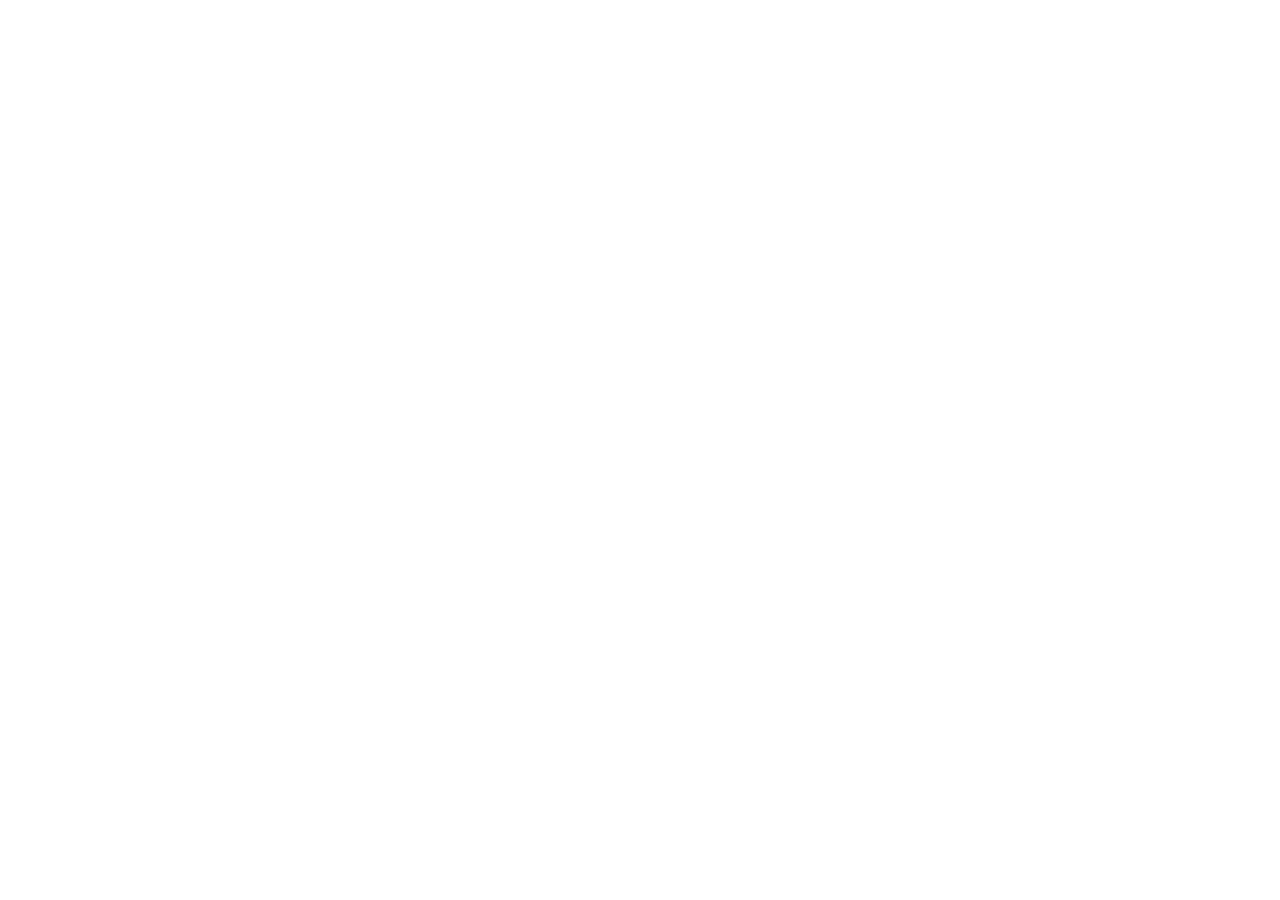
==== contact.html @ 520643bc "created a contact us html file" ====
<!DOCTYPE html>
<html lang="en">
<head>
    <meta charset="UTF-8">
    <meta name="viewport" content="width=device-width, initial-scale=1.0">
    <title>Contact Us</title>
</head>
<body>
    
</body>
</html>
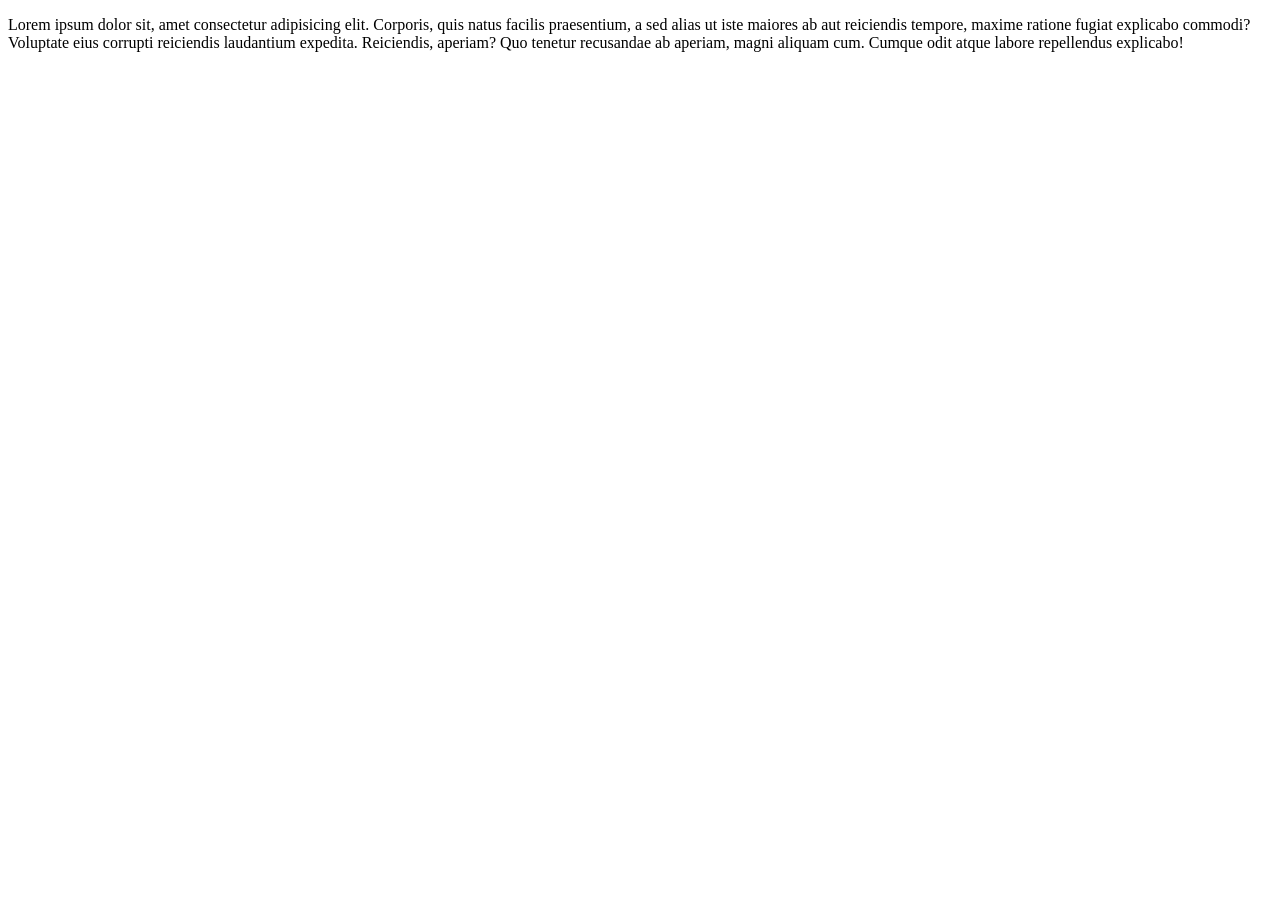
==== commit 59057c57: "add heading and paragraph for project" ====
--- a/contact.html
+++ b/contact.html
@@ -6,6 +6,7 @@
     <title>Contact Us</title>
 </head>
 <body>
+    <p> Lorem ipsum dolor sit, amet consectetur adipisicing elit. Corporis, quis natus facilis praesentium, a sed alias ut iste maiores ab aut reiciendis tempore, maxime ratione fugiat explicabo commodi? Voluptate eius corrupti reiciendis laudantium expedita. Reiciendis, aperiam? Quo tenetur recusandae ab aperiam, magni aliquam cum. Cumque odit atque labore repellendus explicabo!</p>
     
 </body>
 </html>
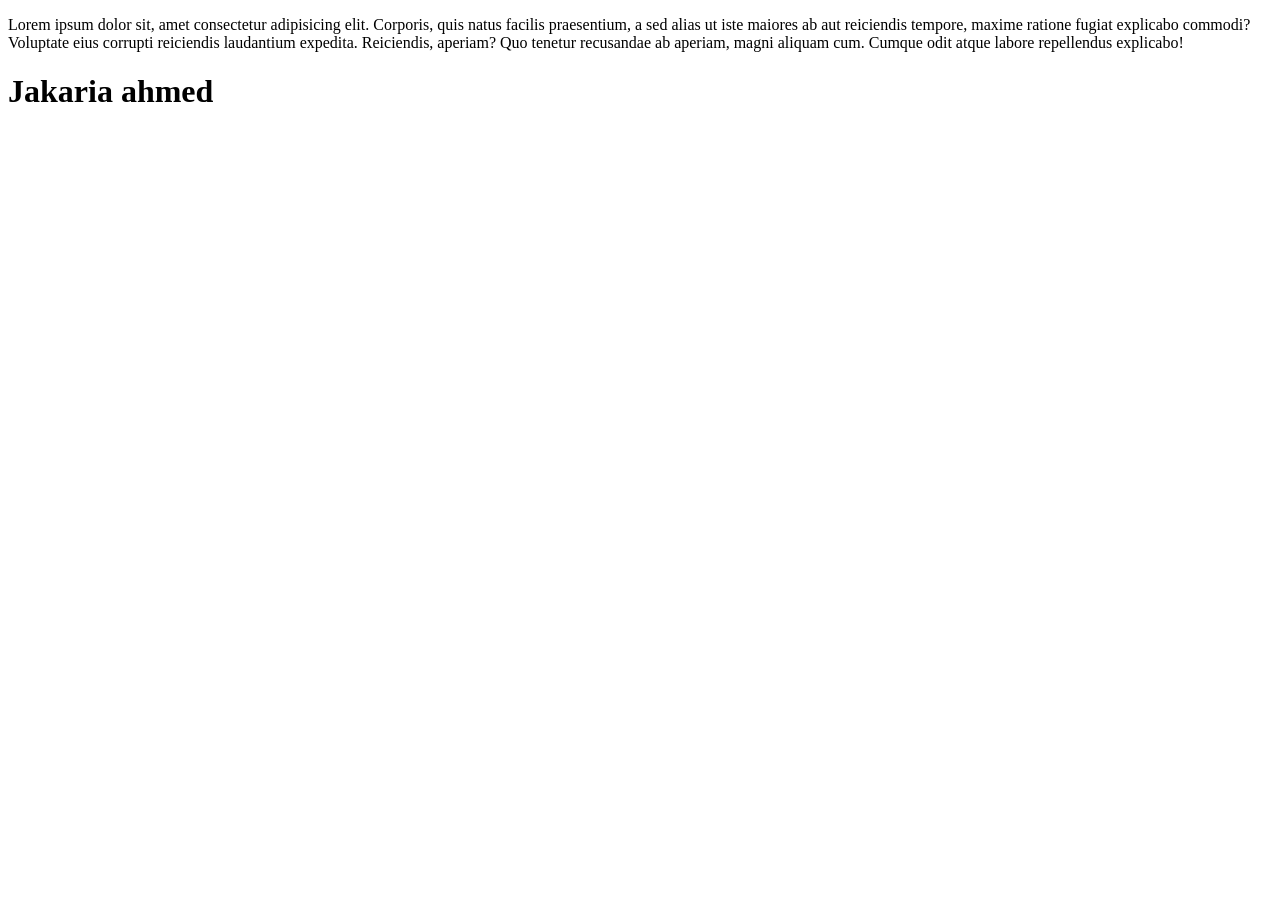
==== commit 1585e93c: "added new h1" ====
--- a/contact.html
+++ b/contact.html
@@ -7,6 +7,7 @@
 </head>
 <body>
     <p> Lorem ipsum dolor sit, amet consectetur adipisicing elit. Corporis, quis natus facilis praesentium, a sed alias ut iste maiores ab aut reiciendis tempore, maxime ratione fugiat explicabo commodi? Voluptate eius corrupti reiciendis laudantium expedita. Reiciendis, aperiam? Quo tenetur recusandae ab aperiam, magni aliquam cum. Cumque odit atque labore repellendus explicabo!</p>
+    <h1>Jakaria ahmed</h1>
     
 </body>
 </html>
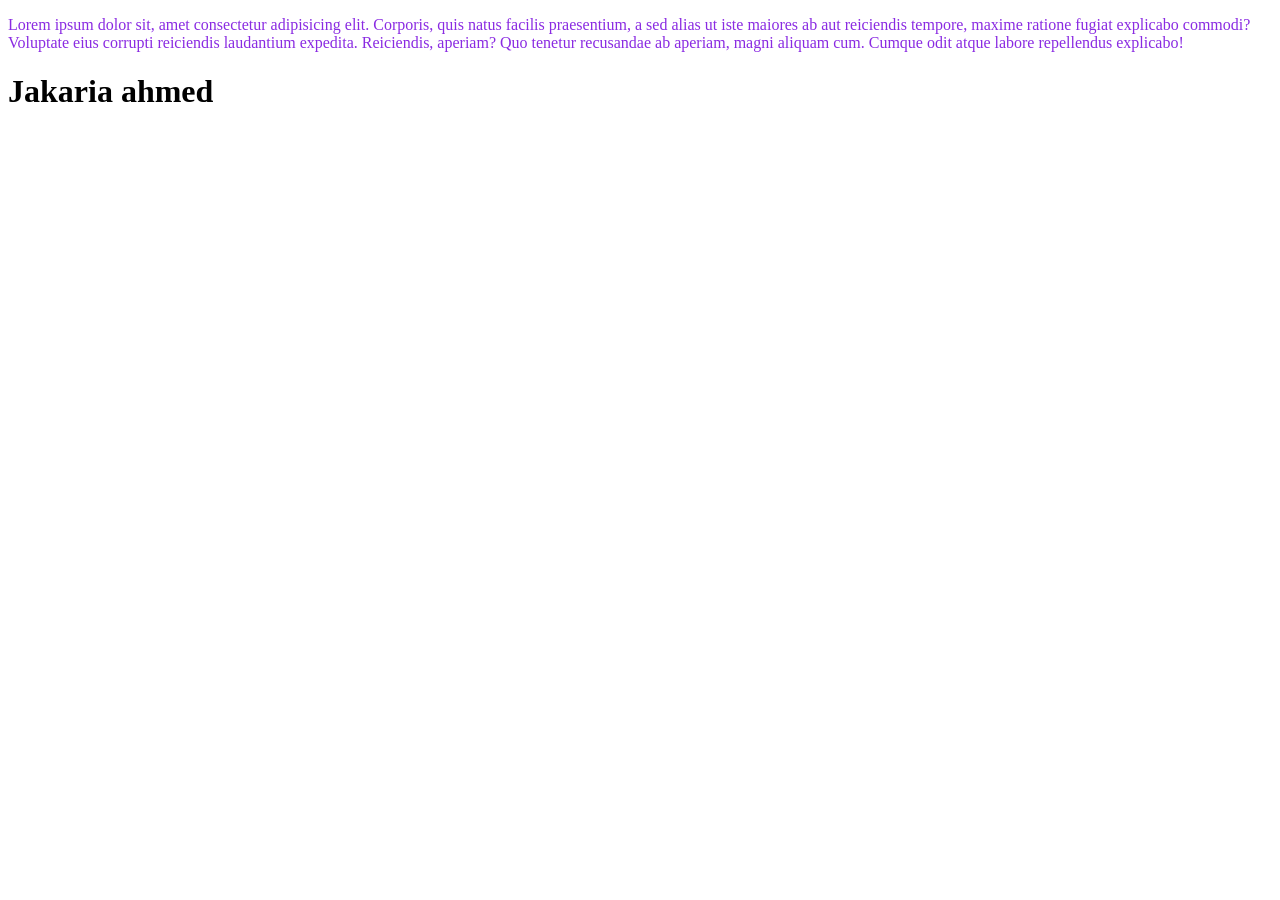
==== commit dd2dbdab: "added a new design paragraph text" ====
--- a/contact.html
+++ b/contact.html
@@ -4,6 +4,7 @@
     <meta charset="UTF-8">
     <meta name="viewport" content="width=device-width, initial-scale=1.0">
     <title>Contact Us</title>
+    <link rel="stylesheet" href="styles/styles.css">
 </head>
 <body>
     <p> Lorem ipsum dolor sit, amet consectetur adipisicing elit. Corporis, quis natus facilis praesentium, a sed alias ut iste maiores ab aut reiciendis tempore, maxime ratione fugiat explicabo commodi? Voluptate eius corrupti reiciendis laudantium expedita. Reiciendis, aperiam? Quo tenetur recusandae ab aperiam, magni aliquam cum. Cumque odit atque labore repellendus explicabo!</p>
--- a/styles/styles.css
+++ b/styles/styles.css
@@ -0,0 +1,3 @@
+p{
+    color: blueviolet;
+}
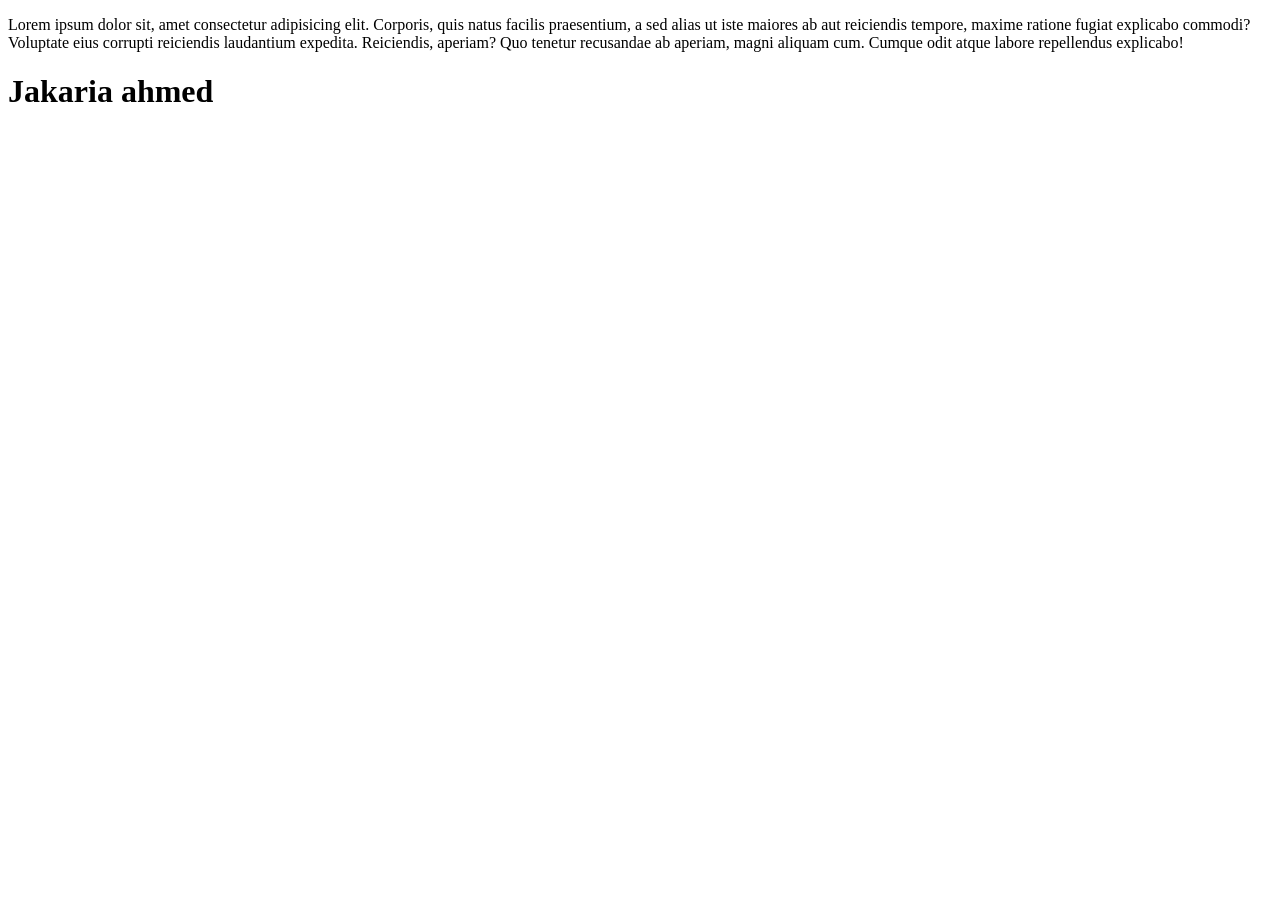
==== commit 7112e5e2: "added a new css design" ====
--- a/contact.html
+++ b/contact.html
@@ -4,7 +4,6 @@
     <meta charset="UTF-8">
     <meta name="viewport" content="width=device-width, initial-scale=1.0">
     <title>Contact Us</title>
-    <link rel="stylesheet" href="styles/styles.css">
 </head>
 <body>
     <p> Lorem ipsum dolor sit, amet consectetur adipisicing elit. Corporis, quis natus facilis praesentium, a sed alias ut iste maiores ab aut reiciendis tempore, maxime ratione fugiat explicabo commodi? Voluptate eius corrupti reiciendis laudantium expedita. Reiciendis, aperiam? Quo tenetur recusandae ab aperiam, magni aliquam cum. Cumque odit atque labore repellendus explicabo!</p>
